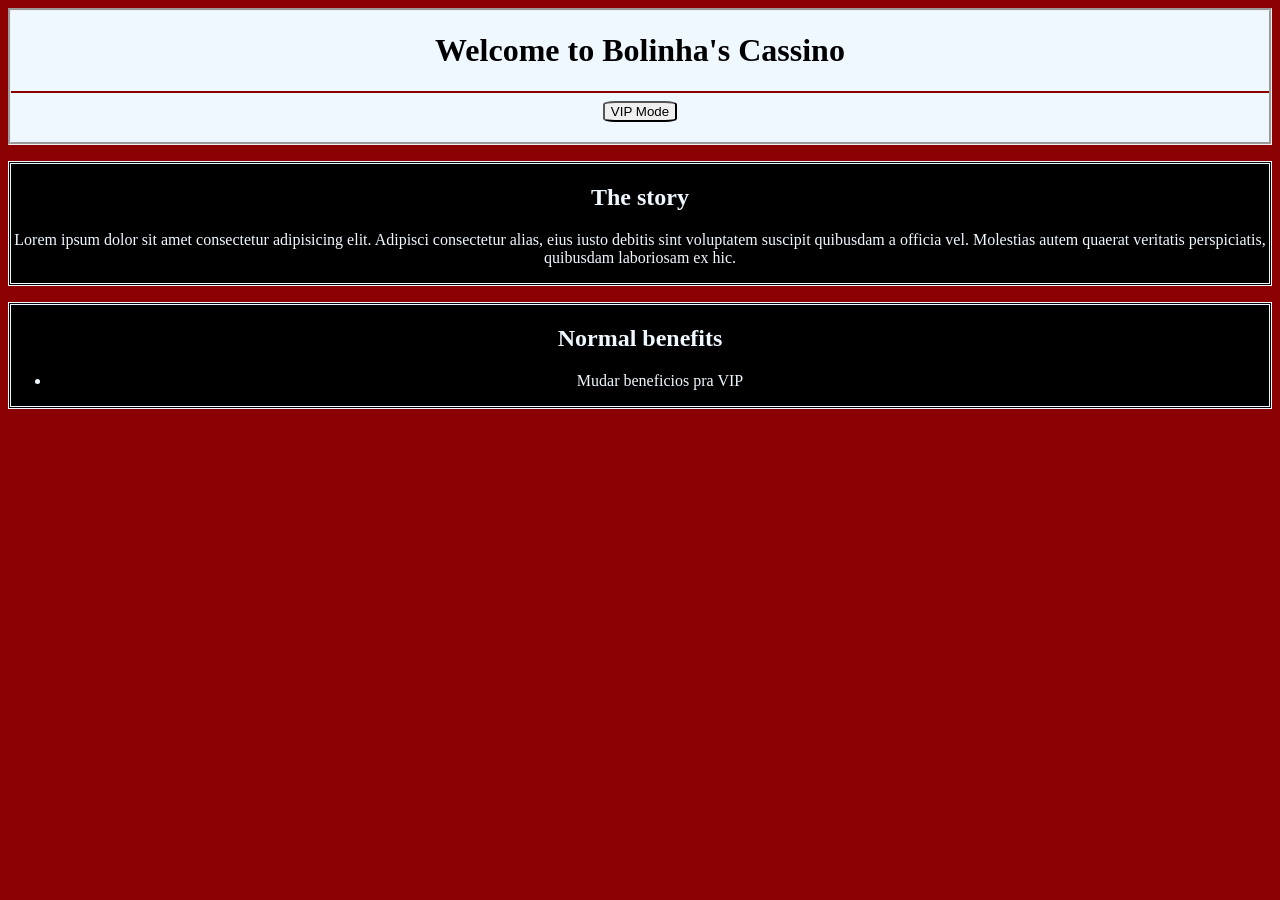
==== O Salão Vip (Dark Mode)/index.html @ 7ae33b69 "Feita a parte comum, indo para a vip" ====
<!DOCTYPE html>
<html lang="pt-BR">
<head>
    <meta charset="UTF-8">
    <meta name="viewport" content="width=device-width, initial-scale=1.0">
    <link rel="stylesheet" href="style.css">
    <title>myCassino</title>
</head>
<body>
    <header>
        <h1>Welcome to Bolinha's Cassino</h1>
        <hr color="darkred">
        <button id="button">VIP Mode</button>
    </header>
    <div class="intro">
        <h2>The story</h2>
        <p>Lorem ipsum dolor sit amet consectetur adipisicing elit. Adipisci consectetur alias, eius iusto debitis sint voluptatem suscipit quibusdam a officia vel. Molestias autem quaerat veritatis perspiciatis, quibusdam laboriosam ex hic.</p>
    </div>
    <div class="benefits">
        <h2>Normal benefits</h2>
        <ul>
            <li>
                Mudar beneficios pra VIP
            </li>
        </ul>
    </div>
    <script src="script.js"></script>
</body>
</html>
---- O Salão Vip (Dark Mode)/style.css ----
body {
    background-color:darkred;
}
body.modo-vip {
    background-color:black;
}

header {
    background-color: aliceblue;
    width: auto;
    text-align: center;
    border-style: groove;
}

header button{
    margin-bottom: 20px;
    cursor: pointer;
    border-color: black;
    border-radius: 16%;
}

.intro {
    margin-top: 16px;
    color: aliceblue;
    border-style:double;
    background-color: black;
    text-align: center;
}

.intro p{
    text-align: center;
}

.benefits{
    margin-top: 16px;
    color: aliceblue;
    border-style:double;
    background-color: black;
    text-align: center;
}
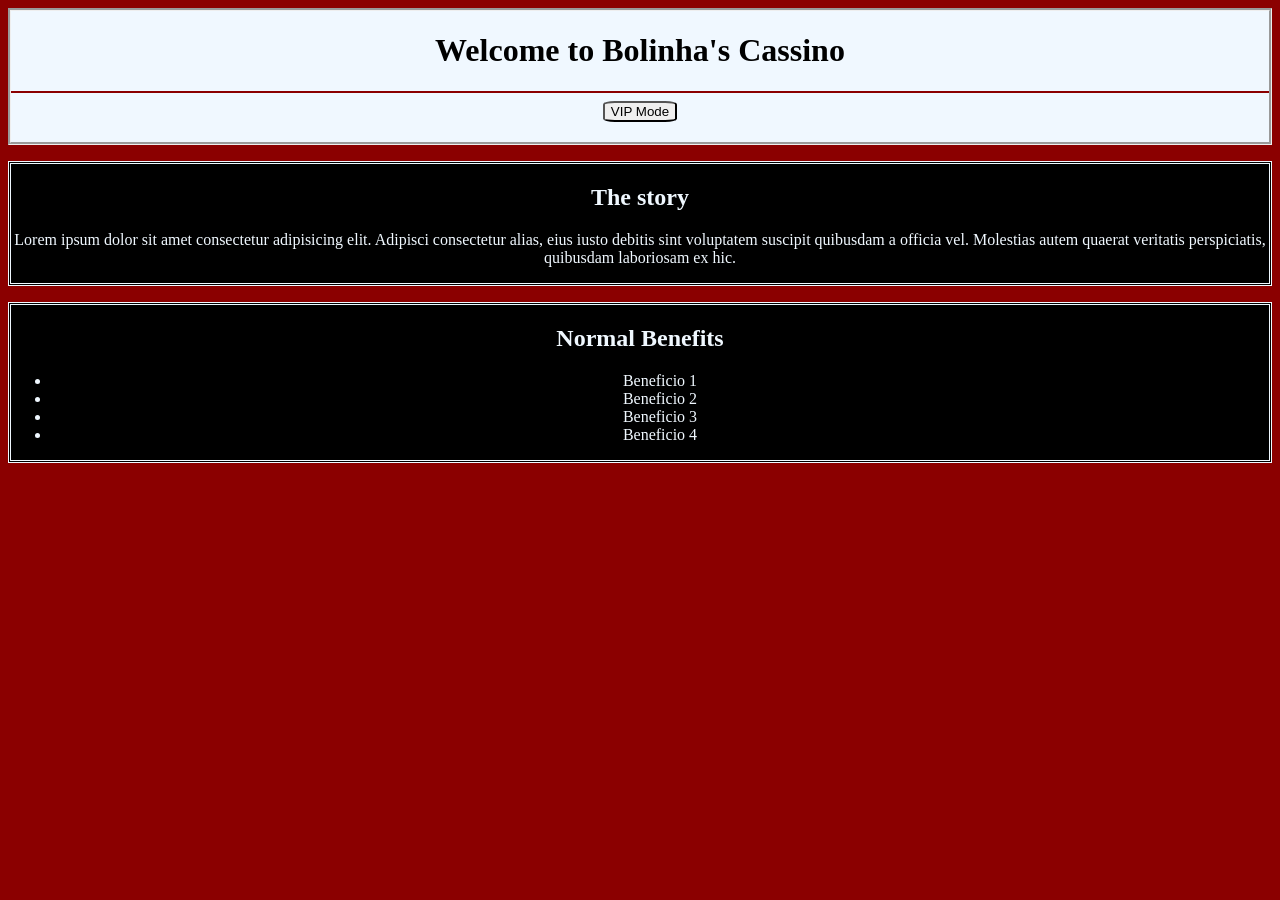
==== commit e61ed4d1: "beneficios alterados ao clicar no botao" ====
--- a/O Salão Vip (Dark Mode)/index.html
+++ b/O Salão Vip (Dark Mode)/index.html
@@ -17,11 +17,21 @@
         <p>Lorem ipsum dolor sit amet consectetur adipisicing elit. Adipisci consectetur alias, eius iusto debitis sint voluptatem suscipit quibusdam a officia vel. Molestias autem quaerat veritatis perspiciatis, quibusdam laboriosam ex hic.</p>
     </div>
     <div class="benefits">
-        <h2>Normal benefits</h2>
+        <h2>Normal Benefits</h2>
         <ul>
-            <li>
-                Mudar beneficios pra VIP
-            </li>
+            <li> Beneficio 1 </li>
+            <li> Beneficio 2 </li>
+            <li> Beneficio 3 </li>
+            <li> Beneficio 4 </li>
+        </ul>
+    </div>
+    <div class="vip-benefits">
+        <h2>Vip Benefits</h2>
+        <ul>
+            <li> Beneficio 5 </li>
+            <li> Beneficio 6 </li>
+            <li> Beneficio 7 </li>
+            <li> Beneficio 8 </li>
         </ul>
     </div>
     <script src="script.js"></script>
--- a/O Salão Vip (Dark Mode)/style.css
+++ b/O Salão Vip (Dark Mode)/style.css
@@ -2,11 +2,19 @@
     background-color:darkred;
 }
 body.modo-vip {
-    background-color:black;
+    background-color:rgb(62, 4, 95);
+    width: auto;
 }
 
 header {
     background-color: aliceblue;
+    width: auto;
+    text-align: center;
+    border-style: groove;
+}
+
+body.modo-vip header {
+    background-color: darkgoldenrod;
     width: auto;
     text-align: center;
     border-style: groove;
@@ -19,6 +27,15 @@
     border-radius: 16%;
 }
 
+body.modo-vip header button{
+    margin-bottom: 20px;
+    cursor: pointer;
+    background-color: black;
+    color: azure;
+    border-color: black;
+    border-radius: 16%;
+}
+
 .intro {
     margin-top: 16px;
     color: aliceblue;
@@ -27,7 +44,11 @@
     text-align: center;
 }
 
-.intro p{
+body.modo-vip .intro {
+    margin-top: 16px;
+    color: darkred;
+    border-style:double;
+    background-color:azure;
     text-align: center;
 }
 
@@ -37,4 +58,35 @@
     border-style:double;
     background-color: black;
     text-align: center;
-}+}
+
+.vip-benefits {
+    display: none;
+}
+
+body.modo-vip .benefits{
+    display: none;
+    margin-top: 16px;
+    color: darkred;
+    border-style:double;
+    background-color: azure;
+    text-align: center;
+}
+
+body.modo-vip .vip-benefits {
+    display: block;
+    margin-top: 16px;
+    color: rgb(255, 183, 0);
+    border-style:double;
+    background-color: azure;
+    text-align: center;
+}
+
+/* 
+div.modo-vip{
+    margin-top: 16px;
+    color: black;
+    border-style:double;
+    background-color: darkred;
+    text-align: center;
+} */
